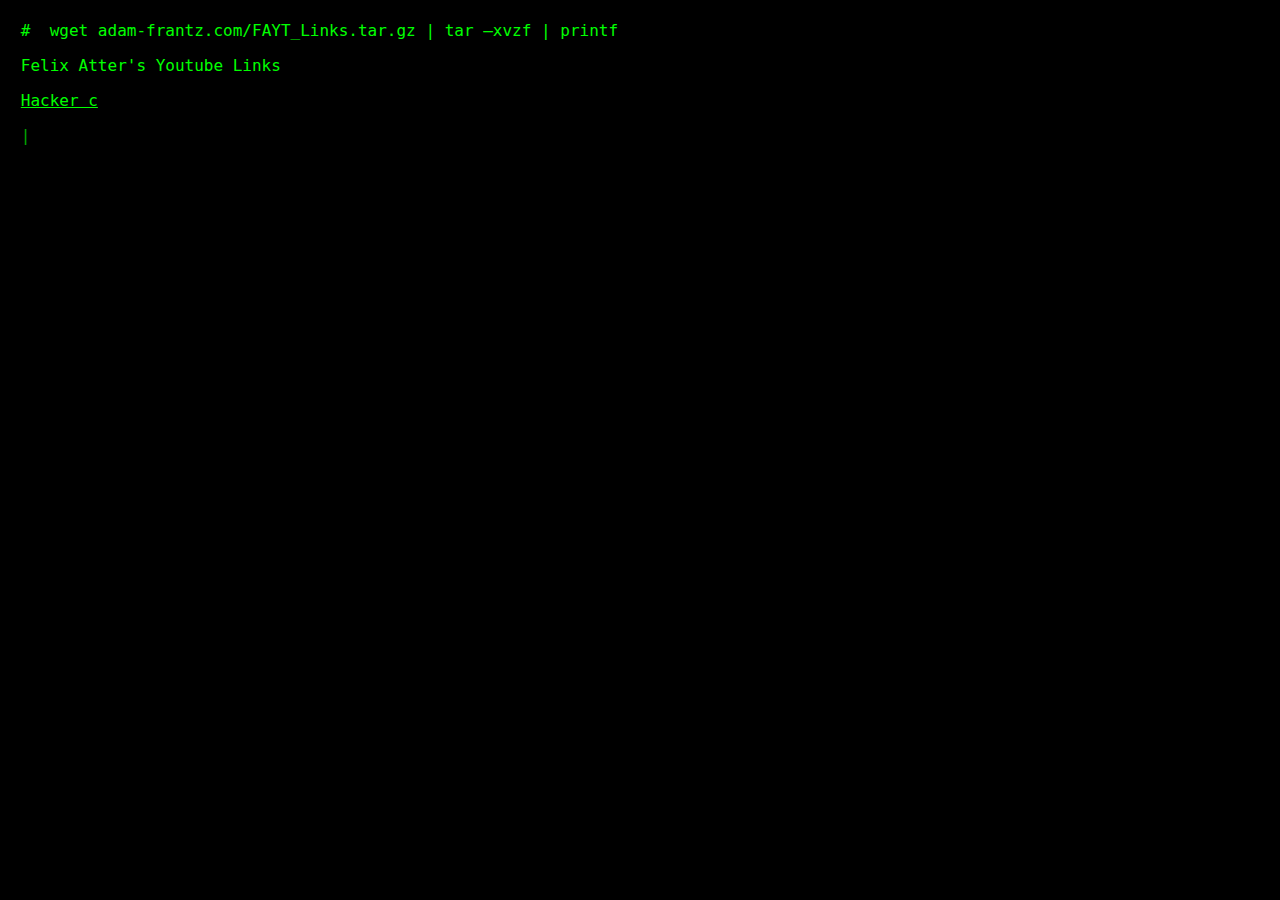
==== FAYT_Links.html @ 9fdbe156 "HTML conversion of yt links page" ====
<!DOCTYPE html><!--Template courtesy of the Handsome Zebra (https://github.com/thehandsomezebra/biz_card_terminal_website_template)-->
<html>
    <head>
        <title>Felix Atter's Youtube Links</title>
        <meta name="description" content="Contact site for Adam Frantz"/>
        <link rel="stylesheet" href="style.css">
    </head>
	<script src="https://ajax.googleapis.com/ajax/libs/jquery/3.1.0/jquery.min.js"></script>
    <script type="text/javascript" src="functions.js"></script>
</html></head><body>
<div class="console">
    <span>#&nbsp;</span>
    <span id="caption"></span>
    <span id="cursor">|</span>
    <div id="innertext">
        <span>wget adam-frantz.com/FAYT_Links.tar.gz | tar –xvzf | printf</span>
        <p></p>
        <p>Felix Atter's Youtube Links</p>
        <p><u>Hacker channels</u></p>
<p><ul><li>
	<a rel="noreferrer noopener" target="_blank" href="http://www.youtube.com/channel/UC4PBNDLlS4d75MP0xxcukGA"><b>Adrian Crenshaw</b></a>
</li><li>
<a rel="noreferrer noopener" target="_blank" href="http://www.youtube.com/channel/UCK15ED34btB3NZznGIXQuwA"><b>Chris Haralson</b></a>
</li><li>
<a rel="noreferrer noopener" target="_blank" href="http://www.youtube.com/channel/UCJC0LxyEnw9yenVQxYanRzw"><b>Cosmodium CS</b></a>
</li><li>
<a rel="noreferrer noopener" target="_blank" href="http://www.youtube.com/channel/UCTkpeicFNBuHJCvp4LZEuvw"><b>Darren Kitchen</b></a>
</li><li>
<a rel="noreferrer noopener" target="_blank" href="http://www.youtube.com/channel/UCP7WmQ_U4GB3K51Od9QvM0w"><b>David Bombal</b></a>
</li><li>
<a rel="noreferrer noopener" target="_blank" href="http://www.youtube.com/channel/UCJItQmwUrcW4VdUqWaRUNIg"><b>DemmSec</b></a>
</li><li>
<a rel="noreferrer noopener" target="_blank" href="http://www.youtube.com/channel/UC4dxXZQq-ofAadUWbqhoceQ"><b>DeviantOllam</b></a>
</li><li>
<a rel="noreferrer noopener" target="_blank" href="http://www.youtube.com/channel/UC4aOa6Q-cHMXaNixIi26q3Q"><b>GlytchTech</b></a>
</li><li>
<a rel="noreferrer noopener" target="_blank" href="http://www.youtube.com/channel/UC7Jt9-0T9dXEyBia4-CzHNA"><b>J Wolfgang Goerlich</b></a>
</li><li>
<a rel="noreferrer noopener" target="_blank" href="http://www.youtube.com/channel/UCVeW9qkBjo3zosnqUbG7CFw"><b>John Hammond</b></a>
</li><li>
<a rel="noreferrer noopener" target="_blank" href="http://www.youtube.com/channel/UCqR4a4lUDbDkAFQnhw4pfXQ"><b>Joseph Delgadillo</b></a>
</li><li>
<a rel="noreferrer noopener" target="_blank" href="http://www.youtube.com/channel/UClcE-kVhqyiHCcjYwcpfj9w"><b>LiveOverflow</b></a>
</li><li>
<a rel="noreferrer noopener" target="_blank" href="http://www.youtube.com/channel/UCgTNupxATBfWmfehv21ym-g"><b>Null Byte</b></a>
</li><li>
<a rel="noreferrer noopener" target="_blank" href="http://www.youtube.com/channel/UCpUQpBJP122U_ugPZIyUhxg"><b>Ra Darth</b></a>
</li><li>
<a rel="noreferrer noopener" target="_blank" href="http://www.youtube.com/channel/UCcU4a3acOkH43EjNfpprIEw"><b>Sagi Shahar</b></a>
</li><li>
<a rel="noreferrer noopener" target="_blank" href="http://www.youtube.com/channel/UC4m2G6T18_JcjwxwtwKJijw"><b>Samy Kamkar</b></a>
</li><li>
<a rel="noreferrer noopener" target="_blank" href="http://www.youtube.com/channel/UCE-bw6PRKuDlH6fP1mP4nOw"><b>SeanHodgins</b></a>
</li><li>
<a rel="noreferrer noopener" target="_blank" href="http://www.youtube.com/channel/UCUCo_G9HneFK4Luncw6v-Bw"><b>Shank Mods</b></a>
</li><li>
<a rel="noreferrer noopener" target="_blank" href="http://www.youtube.com/channel/UCNofX8wmSJh7NTklvMqueOA"><b>Shannon Morse</b></a>
</li><li>
<a rel="noreferrer noopener" target="_blank" href="http://www.youtube.com/channel/UC3S8vxwRfqLBdIhgRlDRVzw"><b>stacksmashing</b></a>
</li><li>
<a rel="noreferrer noopener" target="_blank" href="http://www.youtube.com/channel/UCVraU9wuIQr8H1B0kcUD7Tw"><b>Sumsub</b></a>
</li><li>
<a rel="noreferrer noopener" target="_blank" href="http://www.youtube.com/channel/UC0ArlFuFYMpEewyRBzdLHiw"><b>The Cyber Mentor</b></a>
</li></ul></p>
 <br>
<p><u>Hacker groups/news/tools</u></p>
<p><ul><li>
	<a rel="noreferrer noopener" target="_blank" href="https://www.youtube.com/user/Channel2600"><b>Channel2600</b></a>
</li><li>
	<a rel="noreferrer noopener" target="_blank" href="http://www.youtube.com/channel/UCnv0gfLQFNGPJ5MHSGuIAkw"><b>HACKADAY</b></a>
</li><li>
	<a rel="noreferrer noopener" target="_blank" href="http://www.youtube.com/channel/UC3s0BtrBJpwNDaflRSoiieQ"><b>Hak5</b></a>
</li><li>
	<a rel="noreferrer noopener" target="_blank" href="http://www.youtube.com/channel/UCPgVdk4s2yzLPSuEs4FqUEg"><b>MiSecGroup</b></a>
</li><li>
	<a rel="noreferrer noopener" target="_blank" href="http://www.youtube.com/channel/UCvrLvII5oxSWEMEkszrxXEA"><b>N-O-D-E</b></a>
</li><li>
	<a rel="noreferrer noopener" target="_blank" href="http://www.youtube.com/channel/UCNxfV4yR0nIlhFmfwcdf3BQ"><b>SecureNinjaTV</b></a>
</li><li>
	<a rel="noreferrer noopener" target="_blank" href="http://www.youtube.com/channel/UCW6xlqxSY3gGur4PkGPEUeA"><b>Seytonic</b></a>
</li><li>
	<a rel="noreferrer noopener" target="_blank" href="http://www.youtube.com/channel/UC6sWaC11f4mxnizvOroOvkQ"><b>TekThing</b></a>
</li></ul></p>
<br>
<p><u>Conventions</u> (See also </b><a rel="noreferrer noopener" target="_blank" href="https://infocon.org">infocon.org</a>)</p>
<p><ul><li>
	<a rel="noreferrer noopener" target="_blank" href="http://www.youtube.com/channel/UCJ6q9Ie29ajGqKApbLqfBOg"><b>Black Hat</b></a>
</li><li>
	<a rel="noreferrer noopener" target="_blank" href="http://www.youtube.com/channel/UCxF_PpndJEoi4fsrQx6yuQw"><b>Career Hacking Village</b></a>
</li><li>
	<a rel="noreferrer noopener" target="_blank" href="http://www.youtube.com/channel/UCUC0a9VcIQ5t-ZrCI8DCheA"><b>CircleCityCon</b></a>
</li><li>
	<a rel="noreferrer noopener" target="_blank" href="http://www.youtube.com/channel/UC6Om9kAkl32dWlDSNlDS9Iw"><b>DEFCONConference</b></a>
</li><li>
	<a rel="noreferrer noopener" target="_blank" href="http://www.youtube.com/channel/UC-_Ym0Z4JLyhM-8vBXLej0A"><b>NolaCon</b></a>
</li><li>
	<a rel="noreferrer noopener" target="_blank" href="http://www.youtube.com/channel/UCQiIRDBmp3pfTdRJ99EeDEw"><b>Real World Crypto</b></a>
</li></ul></p>
<br>
<p><u>infosec training/courses/blogs</u></p>
<p><ul><li>
	<a rel="noreferrer noopener" target="_blank" href="http://www.youtube.com/channel/UCWfCS-st73X3K-Tb4zEIAhg"><b>CIOclassroom</b></a>
</li><li>
	<a rel="noreferrer noopener" target="_blank" href="http://www.youtube.com/channel/UCwjafl4RJa6st6caneVWHkQ"><b>danscourses</b></a>
</li><li>
	<a rel="noreferrer noopener" target="_blank" href="http://www.youtube.com/channel/UC-8Ba047kFinfgp3sO53qcA"><b>ITProTV</b></a>
</li><li>
	<a rel="noreferrer noopener" target="_blank" href="http://www.youtube.com/channel/UCL4JGzitDkX5TOwzs9A02Kg"><b>Cyber Insecurity</b></a>
</li><li>
	<a rel="noreferrer noopener" target="_blank" href="http://www.youtube.com/channel/UCa6eh7gCkpPo5XXUDfygQQA"><b>IppSec</b></a>
</li><li>
	<a rel="noreferrer noopener" target="_blank" href="http://www.youtube.com/channel/UC9x0AN7BWHpCDHSm9NiJFJQ"><b>NetworkChuck</b></a>
</li><li>
	<a rel="noreferrer noopener" target="_blank" href="http://www.youtube.com/channel/UCkefXKtInZ9PLsoGRtml2FQ"><b>Professor Messer</b></a>
</li><li>
	<a rel="noreferrer noopener" target="_blank" href="http://www.youtube.com/channel/UCNbqa_9xihC8yaV2o6dlsUg"><b>Security Now</b></a>
</li><li>
	<a rel="noreferrer noopener" target="_blank" href="http://www.youtube.com/channel/UCKGe7fZ_S788Jaspxg-_5Sg"><b>The PC Security Channel</b></a>
</li></ul></p>
<br>
<p><u>Vendors</u></p>
<p><ul><li>
	<a rel="noreferrer noopener" target="_blank" href="http://www.youtube.com/channel/UCXnlgfiXZQm1sbxMzU-8ZKA"><b>Check Point Software Technologies, Ltd.</b></a>
</li><li>
	<a rel="noreferrer noopener" target="_blank" href="http://www.youtube.com/channel/UCYT04OmmaByUlrRjn7tpqrA"><b>Check Point Training Bytes</b></a>
</li><li>
	<a rel="noreferrer noopener" target="_blank" href="http://www.youtube.com/channel/UCxWTRqfsG9u3NrAxNGFRl4Q"><b>CBI</b></a>
</li><li>
	<a rel="noreferrer noopener" target="_blank" href="http://www.youtube.com/channel/UCpYB6eIJB4jBGSAJcAhCMhw"><b>GRIMM Cybersecurity (SMFS, Inc.)</b></a>
</li><li>
	<a rel="noreferrer noopener" target="_blank" href="http://www.youtube.com/channel/UCLdQPHXcD9qZ1RlXdUyB3dw"><b>KnowBe4</b></a>
</li><li>
	<a rel="noreferrer noopener" target="_blank" href="https://www.youtube.com/@prismacloud"><b>Palo Alto Networks Prisma Cloud</b></a>
</li></ul></p>
<br>
<p><u>Tech General</u></p>
<p><ul><li>
	<a rel="noreferrer noopener" target="_blank" href="http://www.youtube.com/channel/UCJYVW4HVrMWpUvvsjPQc8-Q"><b>DorianDotSlash</b></a>
</li><li>
	<a rel="noreferrer noopener" target="_blank" href="http://www.youtube.com/channel/UC4w1YQAJMWOz4qtxinq55LQ"><b>Level1Techs</b></a>
</li><li>
	<a rel="noreferrer noopener" target="_blank" href="http://www.youtube.com/channel/UCXuqSBlHAE6Xw-yeJA0Tunw"><b>Linus Tech Tips</b></a>
</li></ul></p>
	#</div>
</div></body></html>
---- style.css ----
body {
    background-color: #000000;
    padding: 1%;
    color: #ccc;
    font-family: "Helvetica Neue", Helvetica, Arial, sans-serif;
    font-size: 1em;
}
a {
    color: #00FF00;
    text-decoration: underline;
}
a:hover {
    color: #FF0000;
    text-decoration: underline;
}
.console {
    font-family: "Lucida Sans Typewriter", "Lucida Console", Monaco, "Bitstream Vera Sans Mono", monospace;
    color: #00FF00;
}
input[type="button"] {
    cursor: pointer;
}
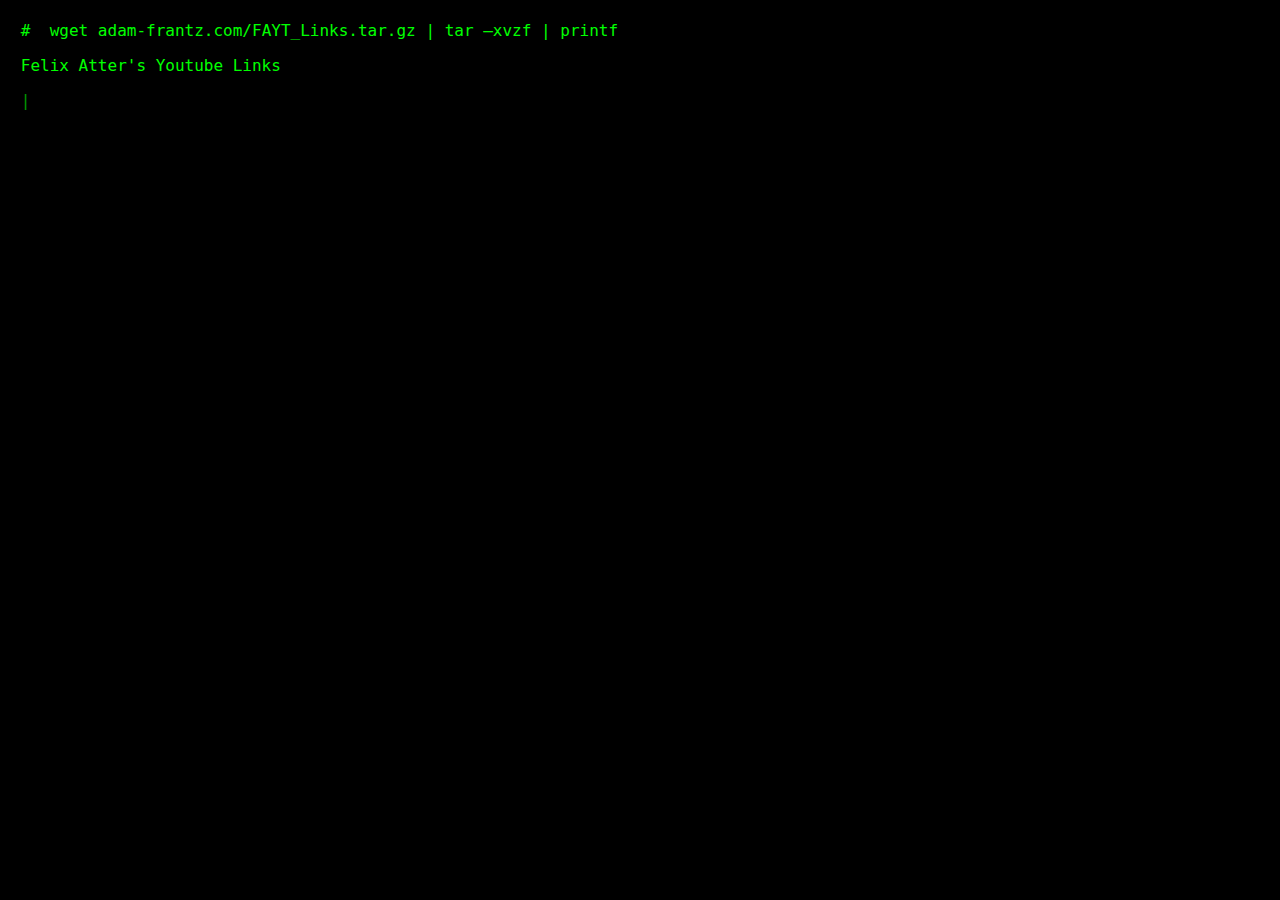
==== commit f1ddbe71: "Update FAYT_Links.html" ====
--- a/FAYT_Links.html
+++ b/FAYT_Links.html
@@ -16,6 +16,8 @@
         <span>wget adam-frantz.com/FAYT_Links.tar.gz | tar –xvzf | printf</span>
         <p></p>
         <p>Felix Atter's Youtube Links</p>
+	    <div class="row">
+  <div class="column">
         <p><u>Hacker channels</u></p>
 <p><ul><li>
 	<a rel="noreferrer noopener" target="_blank" href="http://www.youtube.com/channel/UC4PBNDLlS4d75MP0xxcukGA"><b>Adrian Crenshaw</b></a>
@@ -81,7 +83,8 @@
 </li><li>
 	<a rel="noreferrer noopener" target="_blank" href="http://www.youtube.com/channel/UC6sWaC11f4mxnizvOroOvkQ"><b>TekThing</b></a>
 </li></ul></p>
-<br>
+<br></div>
+  <div class="column">
 <p><u>Conventions</u> (See also </b><a rel="noreferrer noopener" target="_blank" href="https://infocon.org">infocon.org</a>)</p>
 <p><ul><li>
 	<a rel="noreferrer noopener" target="_blank" href="http://www.youtube.com/channel/UCJ6q9Ie29ajGqKApbLqfBOg"><b>Black Hat</b></a>
@@ -140,6 +143,7 @@
 	<a rel="noreferrer noopener" target="_blank" href="http://www.youtube.com/channel/UC4w1YQAJMWOz4qtxinq55LQ"><b>Level1Techs</b></a>
 </li><li>
 	<a rel="noreferrer noopener" target="_blank" href="http://www.youtube.com/channel/UCXuqSBlHAE6Xw-yeJA0Tunw"><b>Linus Tech Tips</b></a>
-</li></ul></p>
+</li></ul></p></div>
+</div>
 	#</div>
-</div></body></html>+</div></body></html>
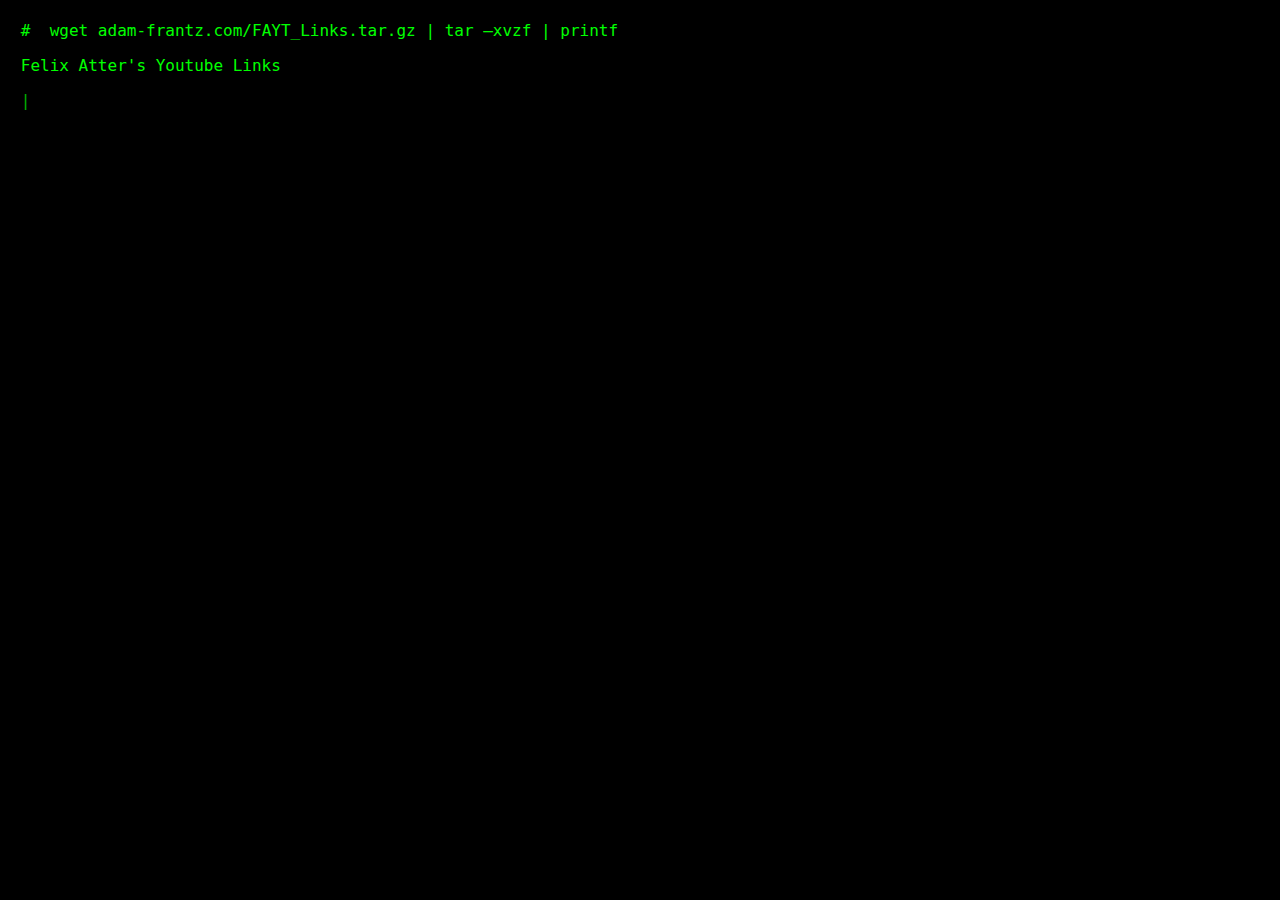
==== commit 5afbefdf: "Update FAYT_Links.html" ====
--- a/FAYT_Links.html
+++ b/FAYT_Links.html
@@ -144,6 +144,6 @@
 </li><li>
 	<a rel="noreferrer noopener" target="_blank" href="http://www.youtube.com/channel/UCXuqSBlHAE6Xw-yeJA0Tunw"><b>Linus Tech Tips</b></a>
 </li></ul></p></div>
-</div>
+</div> <p><a target="_blank" rel="noreferrer noopener" href="https://www.adam-frantz.com/">Back to Adam-Frantz.com</a></p>
 	#</div>
 </div></body></html>
--- a/style.css
+++ b/style.css
@@ -21,3 +21,14 @@
     cursor: pointer;
 }
 
+.row {
+  display: flex;
+}
+
+.column {
+  flex: 50%;
+}
+
+p {
+  max-width: 700pt;
+}
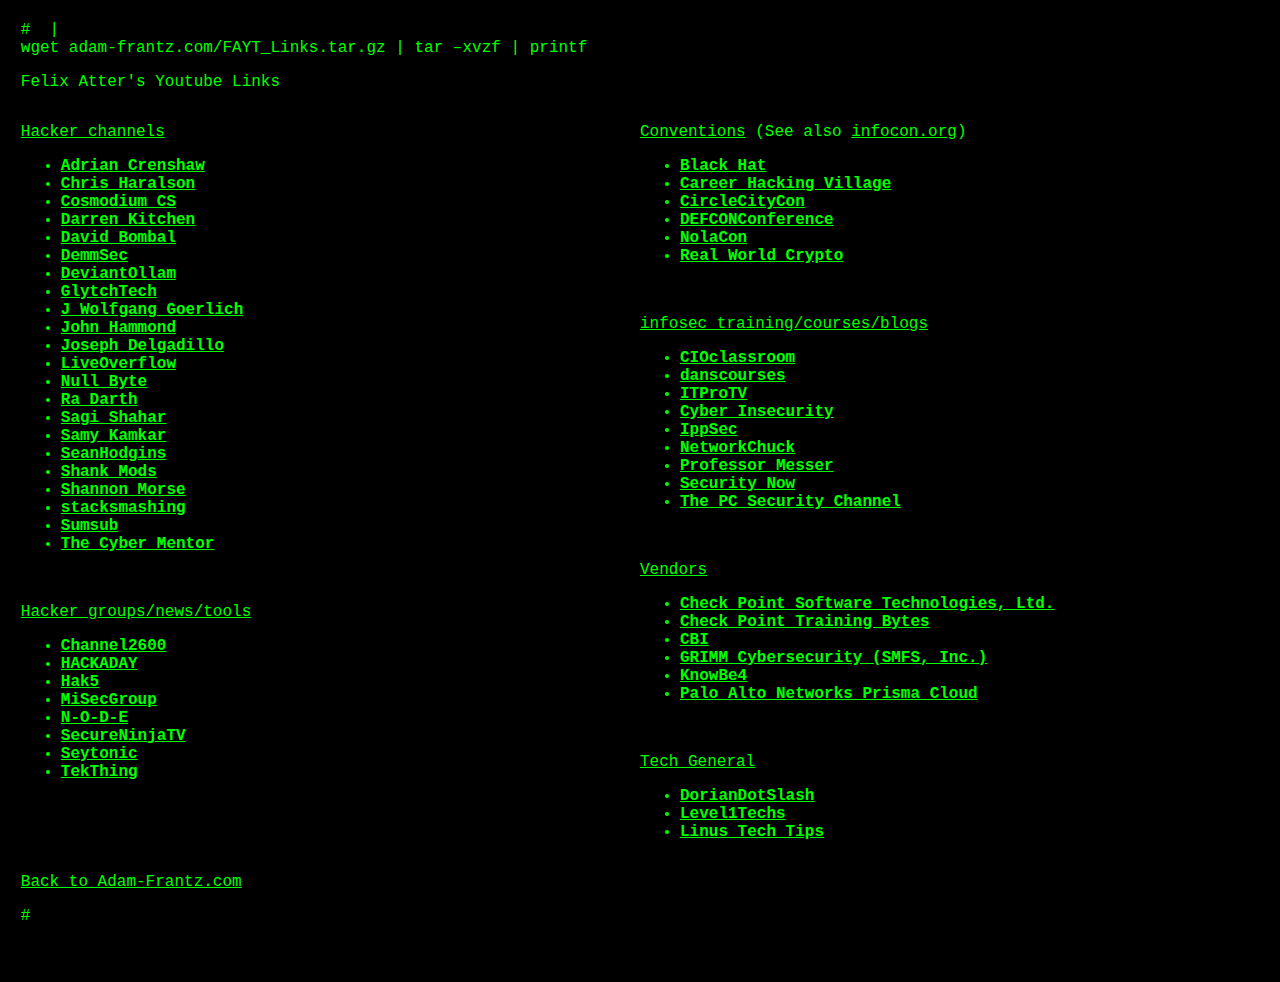
==== commit b3d6665d: "Update FAYT_Links.html" ====
--- a/FAYT_Links.html
+++ b/FAYT_Links.html
@@ -6,7 +6,7 @@
         <link rel="stylesheet" href="style.css">
     </head>
 	<script src="https://ajax.googleapis.com/ajax/libs/jquery/3.1.0/jquery.min.js"></script>
-    <script type="text/javascript" src="functions.js"></script>
+  <!--  <script type="text/javascript" src="functions.js"></script> -->
 </html></head><body>
 <div class="console">
     <span>#&nbsp;</span>
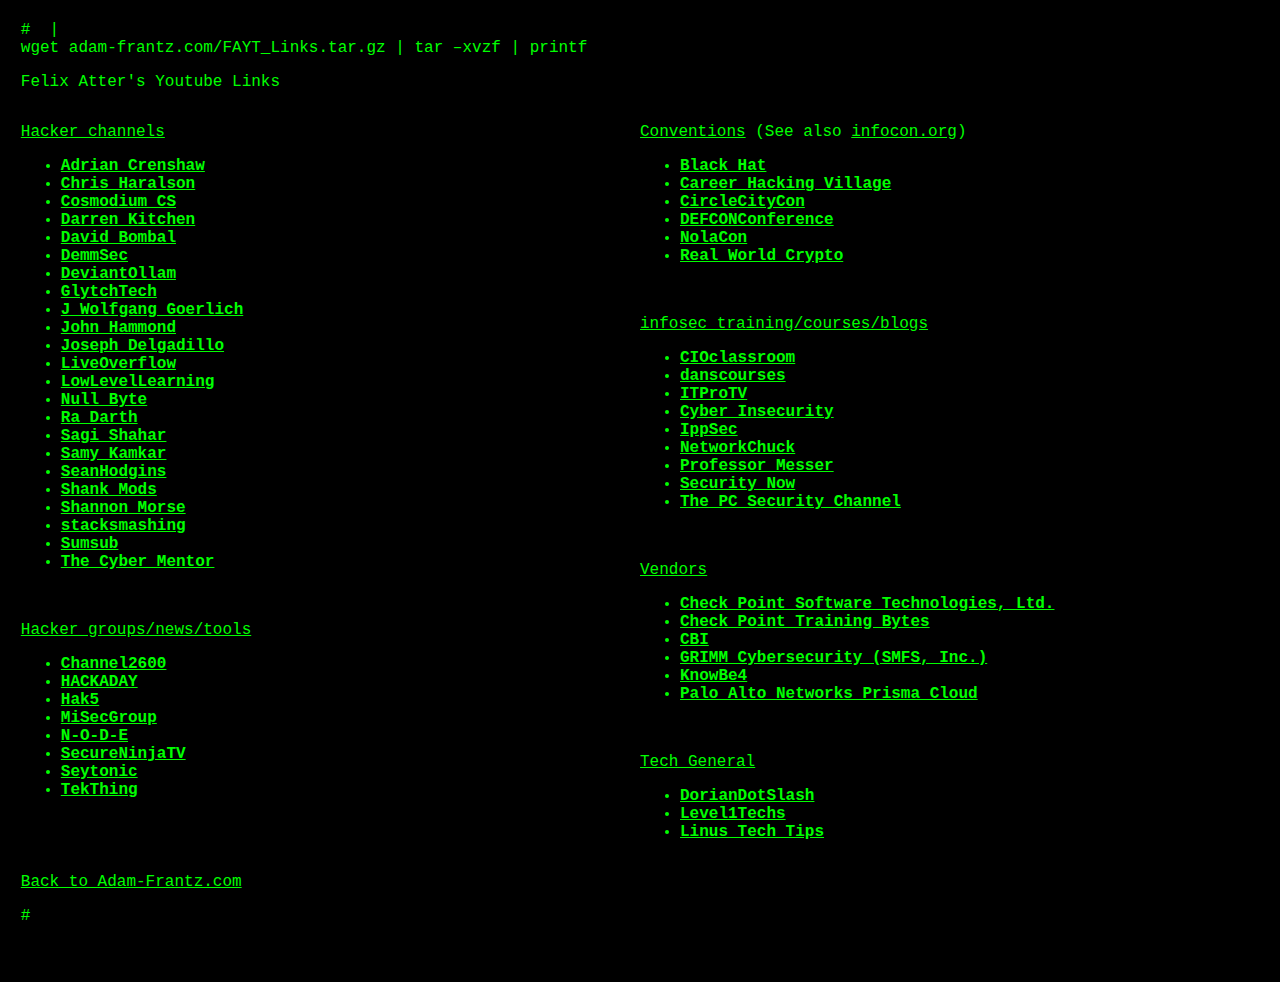
==== commit d93633ca: "Update FAYT_Links.html" ====
--- a/FAYT_Links.html
+++ b/FAYT_Links.html
@@ -42,7 +42,9 @@
 </li><li>
 <a rel="noreferrer noopener" target="_blank" href="http://www.youtube.com/channel/UCqR4a4lUDbDkAFQnhw4pfXQ"><b>Joseph Delgadillo</b></a>
 </li><li>
-<a rel="noreferrer noopener" target="_blank" href="http://www.youtube.com/channel/UClcE-kVhqyiHCcjYwcpfj9w"><b>LiveOverflow</b></a>
+<a rel="noreferrer noopener" target="_blank" href="https://www.youtube.com/@LiveOverflow"><b>LiveOverflow</b></a>
+</li><li>
+ <a rel="noreferrer noopener" target="_blank" href="http://https://www.youtube.com/@LowLevelLearning"><b>LowLevelLearning</b></a>
 </li><li>
 <a rel="noreferrer noopener" target="_blank" href="http://www.youtube.com/channel/UCgTNupxATBfWmfehv21ym-g"><b>Null Byte</b></a>
 </li><li>
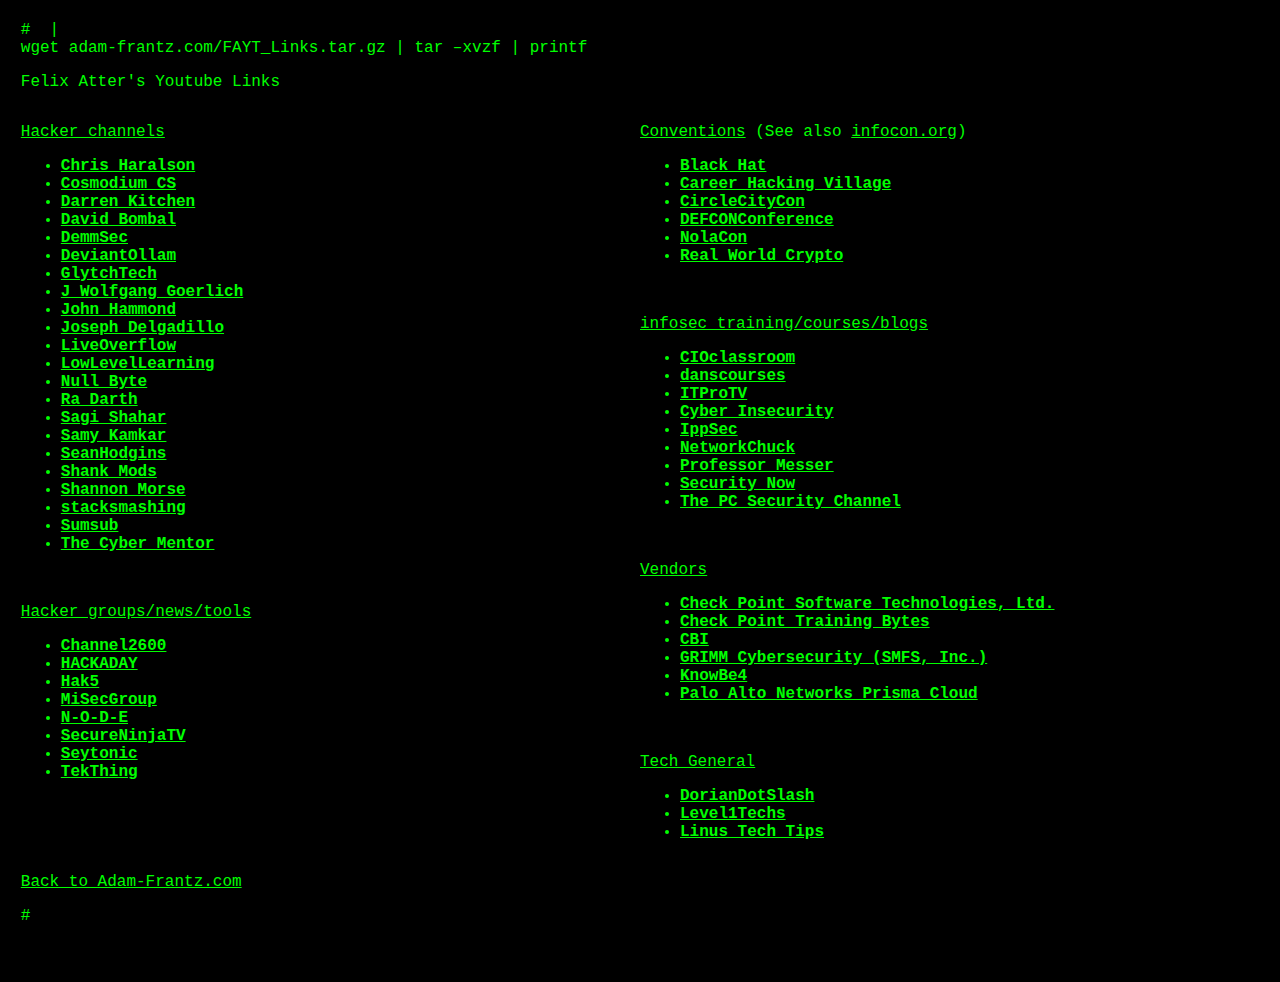
==== commit c4b63217: "Update FAYT_Links.html" ====
--- a/FAYT_Links.html
+++ b/FAYT_Links.html
@@ -20,8 +20,6 @@
   <div class="column">
         <p><u>Hacker channels</u></p>
 <p><ul><li>
-	<a rel="noreferrer noopener" target="_blank" href="http://www.youtube.com/channel/UC4PBNDLlS4d75MP0xxcukGA"><b>Adrian Crenshaw</b></a>
-</li><li>
 <a rel="noreferrer noopener" target="_blank" href="http://www.youtube.com/channel/UCK15ED34btB3NZznGIXQuwA"><b>Chris Haralson</b></a>
 </li><li>
 <a rel="noreferrer noopener" target="_blank" href="http://www.youtube.com/channel/UCJC0LxyEnw9yenVQxYanRzw"><b>Cosmodium CS</b></a>
